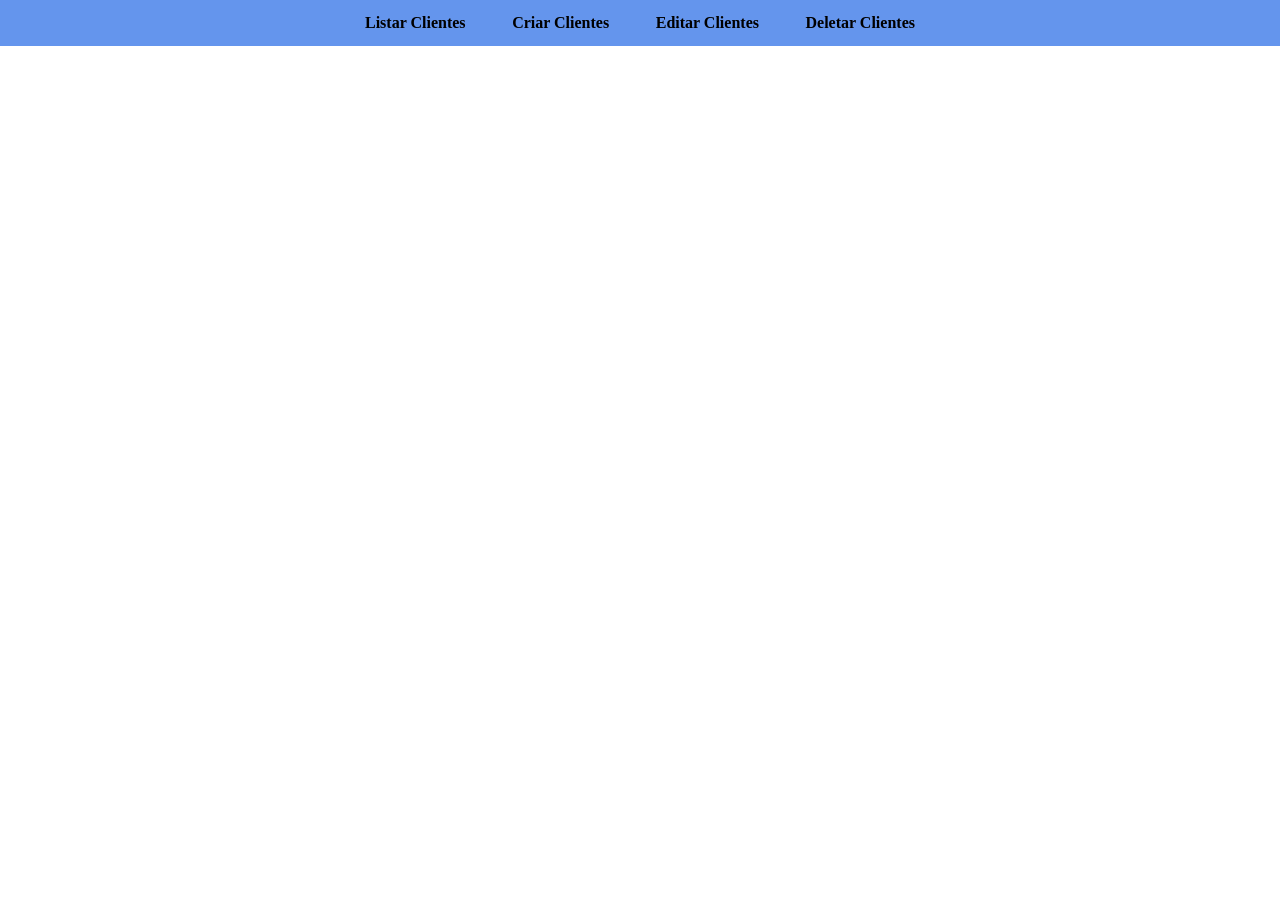
==== index.html @ c4cd2ad0 "Initial commit" ====
<!DOCTYPE html>
<html lang="en">
<head>
    <meta charset="UTF-8">
    <meta http-equiv="X-UA-Compatible" content="IE=edge">
    <meta name="viewport" content="width=device-width, initial-scale=1.0">
    <link rel="stylesheet" href="./src/styles/reset.css">
    <link rel="stylesheet" href="./src/styles/styleBase.css">
    <title>Entrega Lista de Clientes - listar</title>
</head>
<body>
    <header>
        <ul>
            <li><a href="">Listar Clientes</a></li>
            <li><a href="./src/pages/cadastrar.html">Criar Clientes</a></li>
            <li><a href="./src/pages/editar.html">Editar Clientes</a></li>
            <li><a href="./src/pages/deletar.html">Deletar Clientes</a></li>
        </ul>
    </header>

    <ul class="container">
        <!-- Card Base - Replique ele com DOM
        <li class="card">
            <h2>Jardel</h2>

            <div>
                <h3>Dados Pessoais</h3>
                <p>email: jardel@gmail.com</p>
                <p>idade: 21</p>
                <p>cpf: 123.456.789-10</p>
                <p>sexo: Masculino</p>

            </div>
            <div>
                <h3>Endereco</h3>
                <p>cep: 38055292</p>
                <p>estado: MG</p>
                <p>cidade: Uberaba</p>
                <p>bairro: Residencial Veneza</p>
                <p>rua: rua da dev</p>
                <p>numero: 123</p>
            </div>
            
        </li>
    -->
    </ul>

</body>
</html>
---- src/styles/styleBase.css ----
header{
    background-color: #6495ED;
    padding: 15px;
}

header ul {
    width: 90%;
    margin: 0 auto;
    max-width: 550px;
    display: flex;
    justify-content: space-between;
}

header ul li a{
    color: black;
    font-weight: bold;
    text-decoration: none;
    cursor: pointer;
    text-align: center;
}

main h2{
    margin-top: 50px;
    text-align: center;
    font-size: 3rem;  
}

ul{
    display: flex;
    width: 80%;
    max-width: 1300px;
    margin: 50px auto;
    gap: 40px;
    flex-wrap: wrap;
}

ul.container li.card{
    border: solid 1px black;
    box-shadow: 10px 10px 5px 0px rgba(0,0,0,0.75);
    padding: 10px;
    box-sizing: border-box;
}

ul.container li.card h2{
    font-weight: bold;
    font-size: 1.5rem;
    text-align: center;
}

ul.container li.card h3{
    font-size: 1.5rem;
    font-weight: bold;
    margin: 15px 0;
}

form{
    width: 350px;
    border: solid 1px black;
    box-shadow: 10px 10px 5px 0px rgba(0,0,0,0.75);
    margin: 30px auto;
    padding: 15px;
    box-sizing: border-box;
    border-radius: 10px;
    display: flex;
    justify-content: center;
    align-items: center;
    flex-direction: column;
    gap: 15px;
}

form h2{
    font-weight: bold;
    font-size: 1.5rem;
}

form h3{
    font-weight: bold;
    font-size: 1.3rem;
}

form input{
    padding: 10px 15px;
    width: 80%;
    box-sizing: border-box;
    font-size: 1rem;
    border-radius: 3px;
    border: solid 1px;
    outline: none;
}

form button{
    background-color: #357DED;
    border: none;
    color: white;
    font-size: 1.2rem;
    font-weight: bold;
    padding: 5px 10px;
    border-radius: 10px;
}

form select{
    width: 80%;
    outline: none;
    cursor: pointer;
}
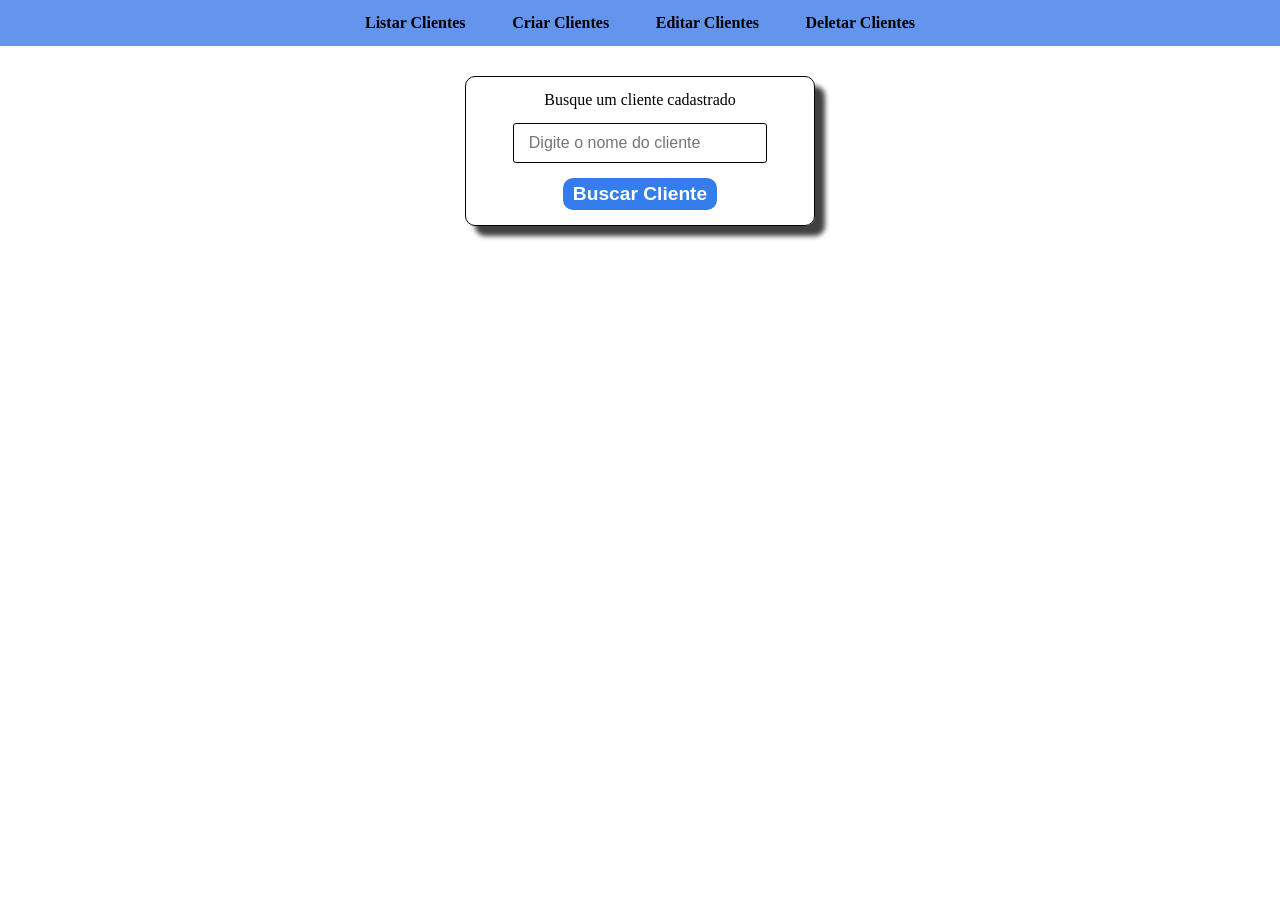
==== commit 055d7094: "feat: crud client" ====
--- a/index.html
+++ b/index.html
@@ -8,6 +8,7 @@
     <link rel="stylesheet" href="./src/styles/styleBase.css">
     <title>Entrega Lista de Clientes - listar</title>
 </head>
+
 <body>
     <header>
         <ul>
@@ -18,32 +19,17 @@
         </ul>
     </header>
 
-    <ul class="container">
-        <!-- Card Base - Replique ele com DOM
-        <li class="card">
-            <h2>Jardel</h2>
+    <form>
 
-            <div>
-                <h3>Dados Pessoais</h3>
-                <p>email: jardel@gmail.com</p>
-                <p>idade: 21</p>
-                <p>cpf: 123.456.789-10</p>
-                <p>sexo: Masculino</p>
+        <label for="cliente">Busque um cliente cadastrado</label>
 
-            </div>
-            <div>
-                <h3>Endereco</h3>
-                <p>cep: 38055292</p>
-                <p>estado: MG</p>
-                <p>cidade: Uberaba</p>
-                <p>bairro: Residencial Veneza</p>
-                <p>rua: rua da dev</p>
-                <p>numero: 123</p>
-            </div>
-            
-        </li>
-    -->
-    </ul>
+        <input id="procurarCliente" type="text" placeholder="Digite o nome do cliente">
+        <button id="btnProcurar">Buscar Cliente</button>
 
+    </form>
+    <ul class="container"></ul>
+
+    <script type="module" src="./src/js/listar.js"></script>
 </body>
+
 </html>
--- a/src/styles/styleBase.css
+++ b/src/styles/styleBase.css
@@ -35,6 +35,7 @@
 }
 
 ul.container li.card{
+    width: 310px;
     border: solid 1px black;
     box-shadow: 10px 10px 5px 0px rgba(0,0,0,0.75);
     padding: 10px;
